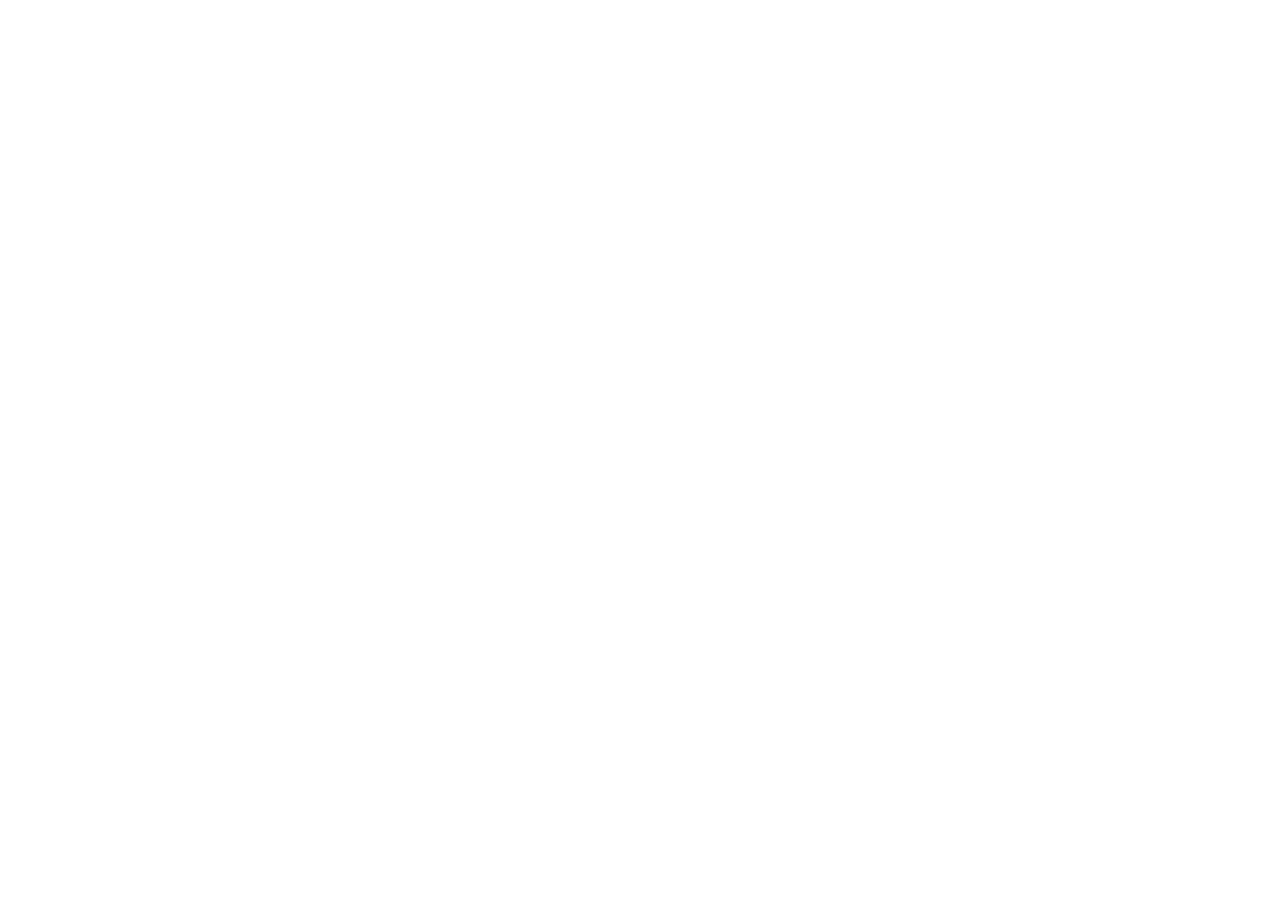
==== index2.html @ 44abc6cd "prueba de ramas" ====
<!DOCTYPE html>
<html lang="en">
<head>
    <meta charset="UTF-8">
    <meta name="viewport" content="width=device-width, initial-scale=1.0">
    <meta http-equiv="X-UA-Compatible" content="ie=edge">
    <title>Document</title>
</head>
<body>
    
</body>
</html>
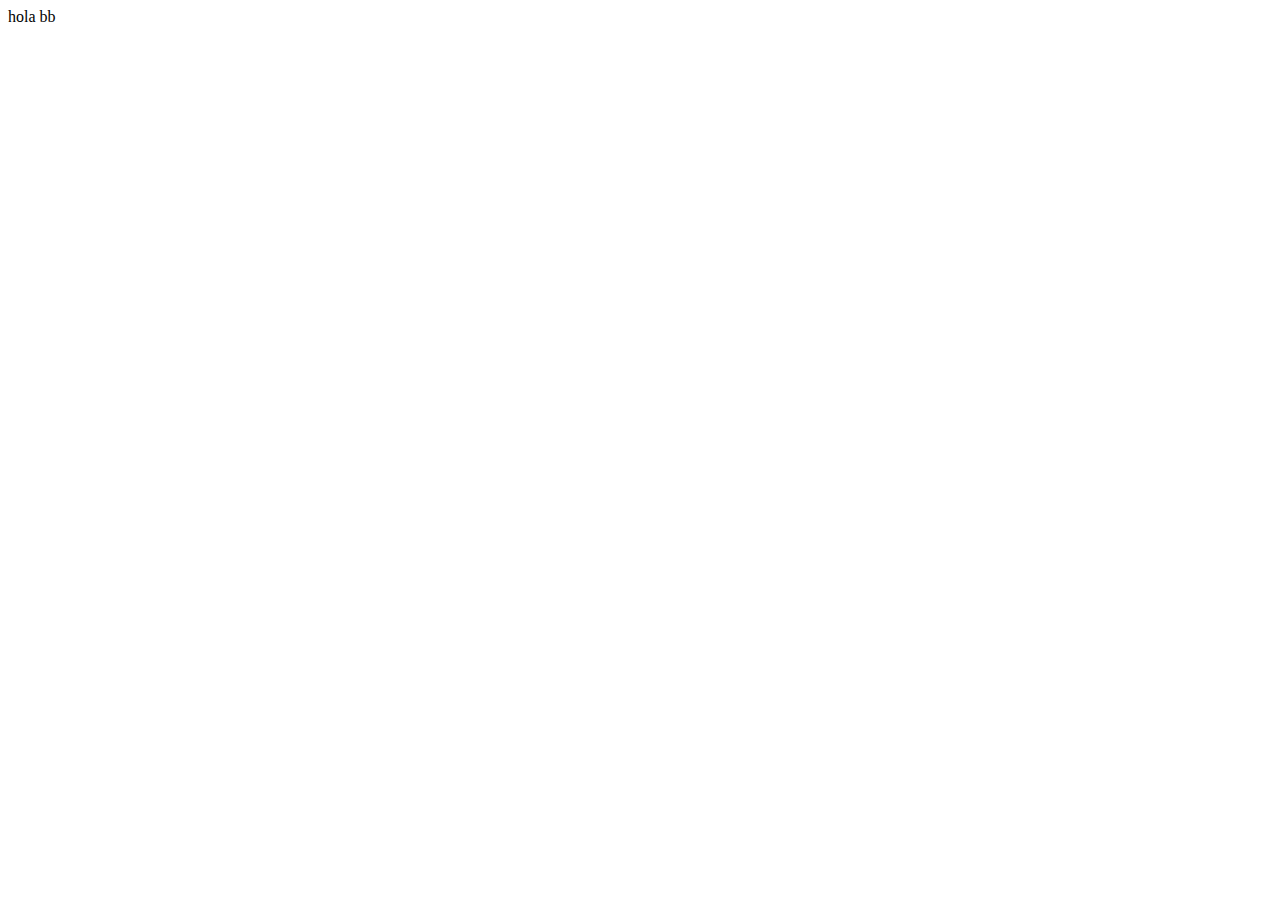
==== commit 3e724960: "ultimos cambios" ====
--- a/index2.html
+++ b/index2.html
@@ -4,8 +4,13 @@
     <meta charset="UTF-8">
     <meta name="viewport" content="width=device-width, initial-scale=1.0">
     <meta http-equiv="X-UA-Compatible" content="ie=edge">
-    <title>Document</title>
+    <title>Documentos</title>
 </head>
+
+
+
+
+hola bb
 <body>
     
 </body>
